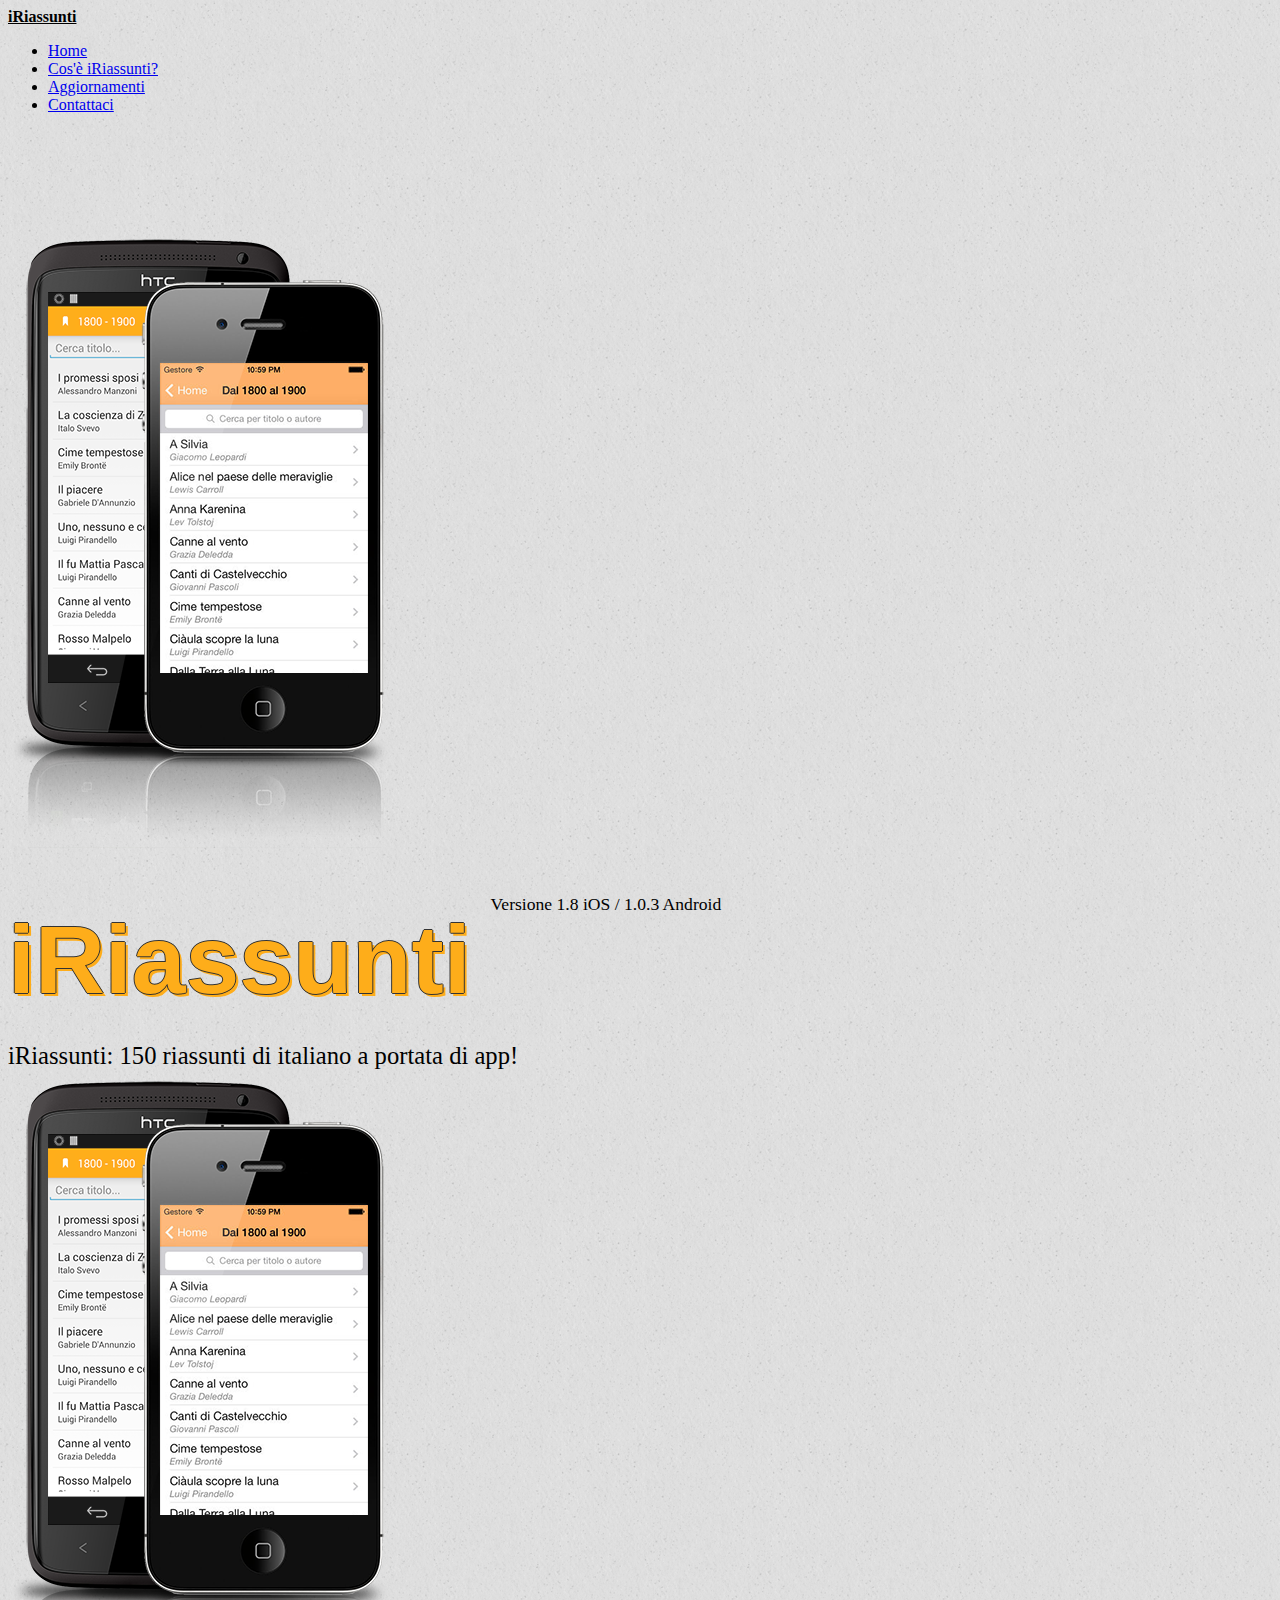
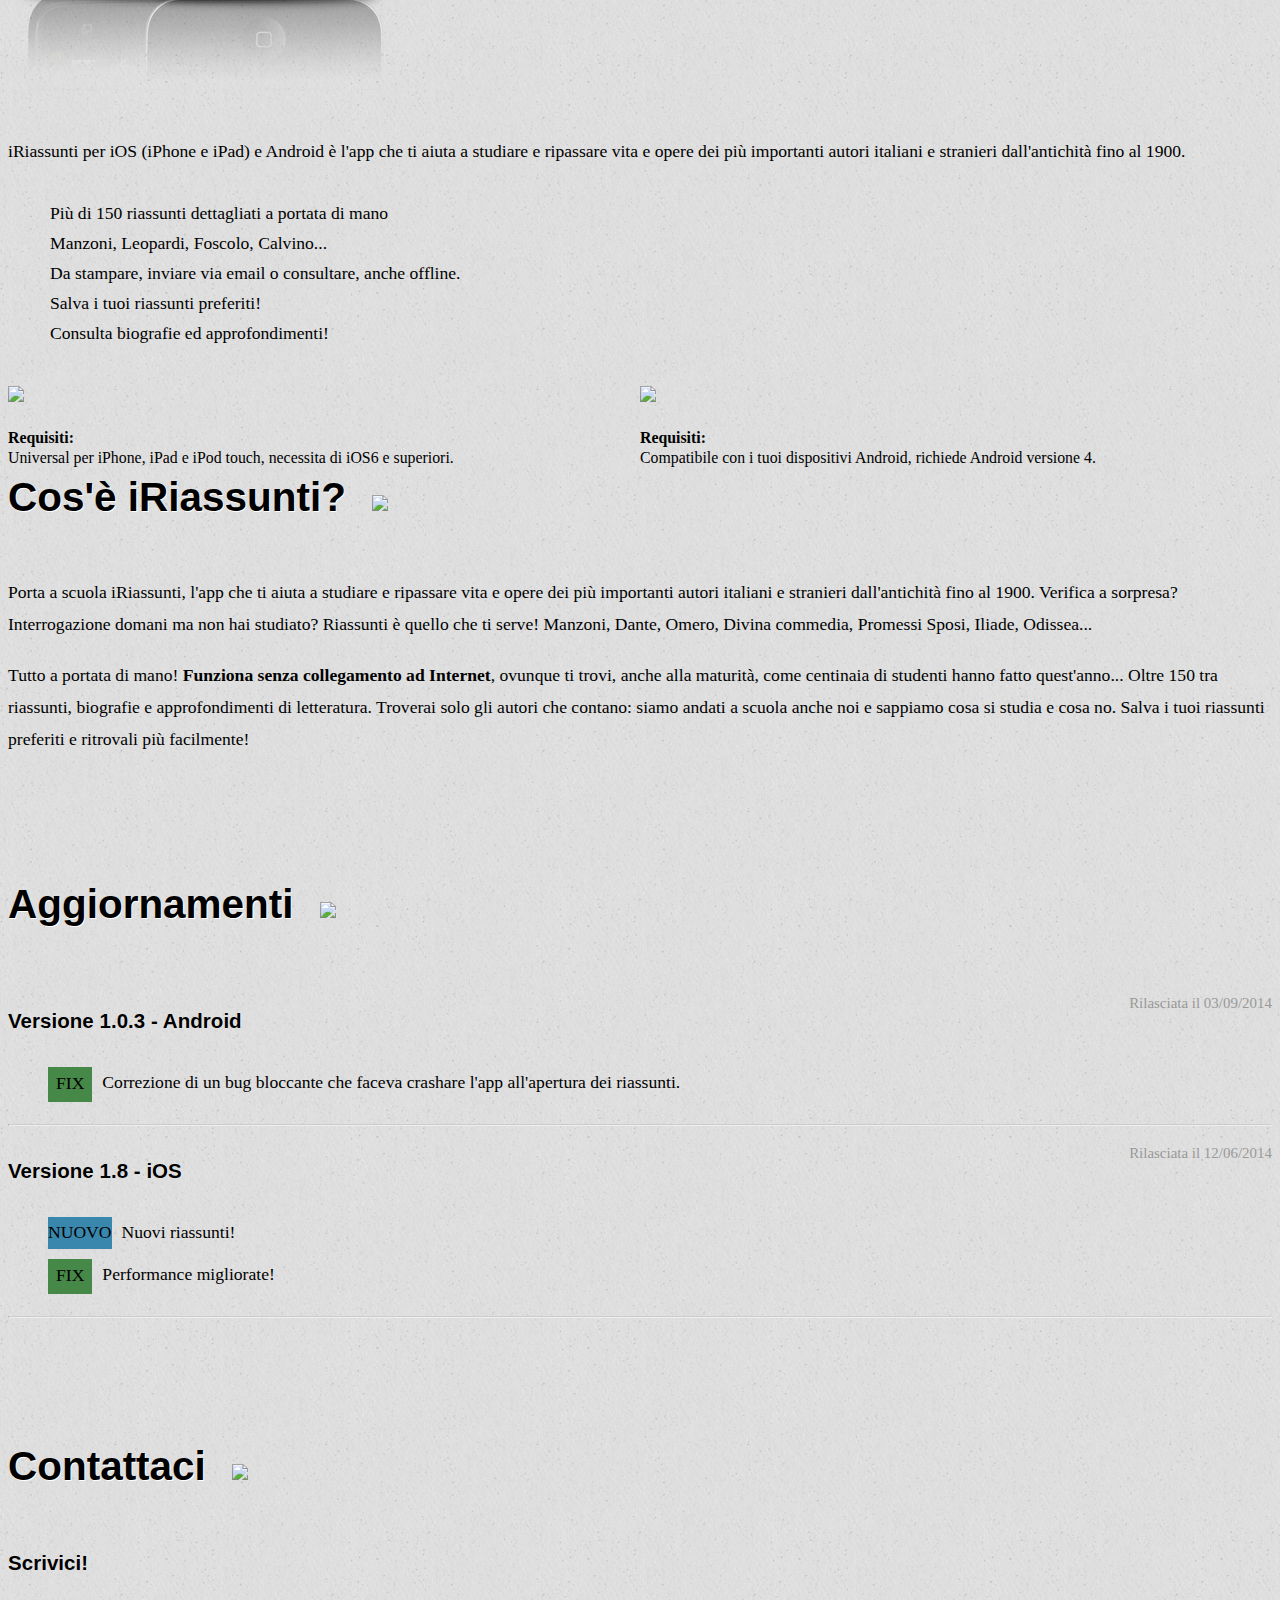
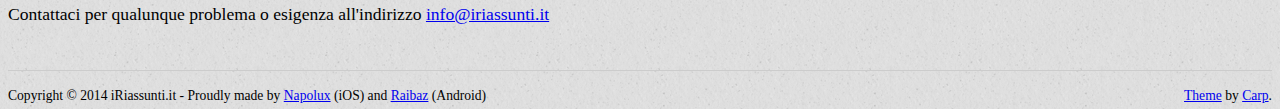
==== index.html @ 9f8c38d8 "changing index.html" ====
<!DOCTYPE html>
<html lang="en">
<head>
    <meta http-equiv="Content-Type" content="text/html; charset=utf-8"/>

    <meta http-equiv="X-UA-Compatible" content="IE=edge,chrome=1">
    <title>Riassunti e parafrasi di letteratura e italiano, per la scuola - iRiassunti su iOS (iPhone e iPad) e
        Android</title>
    <meta name="description" content="Riassunti letteratura, parafrasi e biografie per iOS (iPhone e iPad) e Android">
    <meta name="viewport" content="width=device-width">
    <meta name="google-site-verification" content="4MRv35q6dXKR_kwZB8ZE1b55-HT5NOeH33Pt2Wz1vvM"/>

    <meta name="keywords" content="riassunti iphone ipad android applicazione iphone riassunti gratis ipad parafrasi"/>
    <meta name="description"
          content="Riassunti per iPhone e Android, iRiassunti contiene moltissimi riassunti e parafrasi gi&agrave; pronti per studiare o ripassare"/>
    <meta http-equiv="Content-Language" content="IT"/>
    <meta name="author" content="http://www.iriassunti.it"/>
    <meta name="distribution" content="Global"/>
    <meta name="copyright" content="2014 - iRiassunti - Tutti i diritti riservati"/>
    <meta name="robots" content="FOLLOW,INDEX"/>
    <meta http-equiv="imagetoolbar" content="false"/>
    <!-- facebook open graph stuff -->
    <!-- place your facebook app id below -->
    <meta property="og:site_name" content="iRiassunti.it"/>
    <meta property="og:url" content="http://www.iriassunti.it/"/>
    <meta property="og:title" content="iRiassunti - Centinaia di riassunti sul tuo iPhone, iPad e Android"/>
    <meta property="og:type" content="website"/>
    <meta property="og:description"
          content="Ho messo like a iRiassunti: adoro questa app per iOS e Android... E costa pochissimo!"/>
    <meta property="og:image" content="http://www.iriassunti.it/like.png"/>
    <!-- end facebook open graph -->
    <!-- google +1 tags -->
    <meta itemprop="name" content="iRiassunti.it">
    <meta itemprop="description"
          content="Ho fatto +1 a iRiassunti: adoro questa app per iOS e Android... E costa pochissimo!">
    <meta itemprop="image" content="http://www.iriassunti.it/like.png">

    <!-- end google +1 tags -->
    <!-- media-queries.js -->
    <!--[if lt IE 9]>
    <script src="http://css3-mediaqueries-js.googlecode.com/svn/trunk/css3-mediaqueries.js"></script>
    <![endif]-->
    <!-- html5.js -->
    <!--[if lt IE 9]>
    <script src="http://html5shim.googlecode.com/svn/trunk/html5.js"></script>
    <![endif]-->


    <link href="font/stylesheet.css" rel="stylesheet" type="text/css"/>
    <link href="css/bootstrap.min.css" rel="stylesheet" type="text/css"/>
    <link href="css/bootstrap-responsive.min.css" rel="stylesheet" type="text/css"/>
    <link href="css/styles.css" rel="stylesheet" type="text/css"/>
    <link href="css/media-queries.css" rel="stylesheet" type="text/css"/>
    <link rel="stylesheet" type="text/css" href="fancybox/jquery.fancybox-1.3.4.css" media="screen"/>

    <meta name="viewport" content="width=device-width"/>

    <link rel="shortcut icon" href="favicon.ico" type="image/x-icon">

    <link href='http://fonts.googleapis.com/css?family=Exo:400,800' rel='stylesheet' type='text/css'>

</head>

<body data-spy="scroll">

<!-- TOP MENU NAVIGATION -->
<div class="navbar navbar-fixed-top">
    <div class="navbar-inner">
        <div class="container">

            <a class="brand pull-left" href="#">
                iRiassunti
            </a>

            <a class="btn btn-navbar" data-toggle="collapse" data-target=".nav-collapse">
                <span class="icon-bar"></span>
                <span class="icon-bar"></span>
                <span class="icon-bar"></span>
            </a>

            <div class="nav-collapse collapse">
                <ul id="nav-list" class="nav pull-right">
                    <li><a href="#home">Home</a></li>
                    <li><a href="#about">Cos'&egrave; iRiassunti?</a></li>
                    <li><a href="#updates">Aggiornamenti</a></li>
                    <li><a href="#contact">Contattaci</a></li>
                </ul>
            </div>

        </div>
    </div>
</div>


<!-- MAIN CONTENT -->
<div class="container content container-fluid" id="home">


<!-- HOME -->
<div class="row-fluid">

    <!-- PHONES IMAGE FOR DESKTOP MEDIA QUERY -->
    <div class="span5 visible-desktop">
        <img src="img/phones.png">
    </div>

    <!-- APP DETAILS -->
    <div class="span7">

        <!-- APP NAME -->
        <div id="app-name">
            <h1>iRiassunti</h1>
        </div>

        <!-- VERSION -->
        <div id="version">
            <span class="version-top label label-inverse">Versione 1.8 iOS / 1.0.3 Android</span>
        </div>

        <!-- TAGLINE -->
        <div id="tagline">
            iRiassunti: 150 riassunti di italiano a portata di app!
        </div>

        <!-- PHONES IMAGE FOR TABLET MEDIA QUERY -->
        <div class="hidden-desktop" id="phones">
            <img src="img/phones.png">
        </div>

        <!-- DESCRIPTION -->
        <div id="description">
            iRiassunti per iOS (iPhone e iPad) e Android &egrave; l'app che ti aiuta a studiare e ripassare vita e opere
            dei pi&ugrave; importanti autori italiani e stranieri dall'antichit&agrave; fino al 1900.
        </div>

        <!-- FEATURES -->
        <ul id="features">
            <li>Pi&ugrave; di 150 riassunti dettagliati a portata di mano</li>
            <li>Manzoni, Leopardi, Foscolo, Calvino... <br />Da stampare, inviare via email o
                consultare, anche offline.
            </li>
            <li>Salva i tuoi riassunti preferiti!</li>
            <li>Consulta biografie ed approfondimenti!</li>
        </ul>

        <!-- DOWNLOAD & REQUIREMENT BOX -->
        <div class="download-box">
            <a href="https://itunes.apple.com/it/app/iriassunti/id574956492?ls=1&mt=8"><img
                    src="img/available-on-the-app-store.png"></a>
        </div>
        <div class="download-box">
            <a href="https://play.google.com/store/apps/details?id=com.raibaz.ariassunti&hl=it"><img
                    src="img/android_app_on_play_logo_large.png"></a>
        </div>
        <div class="download-box">
            <strong>Requisiti:</strong><br>
            Universal per iPhone, iPad e iPod touch, necessita di iOS6 e superiori.
        </div>
        <div class="download-box">
            <strong>Requisiti:</strong><br>
            Compatibile con i tuoi dispositivi Android, richiede Android versione 4.
        </div>

    </div>
</div>


<!-- ABOUT & UPDATES -->
<div class="row-fluid" id="about">

    <div class="span6">
        <h2 class="page-title" id="scroll_up">
            Cos'&egrave; iRiassunti?
            <a href="#home" class="arrow-top">
                <img src="img/arrow-top.png">
            </a>
        </h2>

        <p>
            Porta a scuola iRiassunti, l'app che ti aiuta a studiare e ripassare vita e opere dei pi&ugrave; importanti
            autori italiani e stranieri dall'antichit&agrave; fino al 1900.
            Verifica a sorpresa? Interrogazione domani ma non hai studiato? Riassunti &egrave; quello che ti serve!
            Manzoni, Dante, Omero, Divina commedia, Promessi Sposi, Iliade, Odissea...
        </p>

        <p>Tutto a portata di mano! <strong>Funziona senza collegamento ad Internet</strong>, ovunque ti trovi, anche
            alla maturit&agrave;, come centinaia di studenti hanno fatto quest'anno...
            Oltre 150 tra riassunti, biografie e approfondimenti di letteratura. Troverai solo gli autori che contano:
            siamo andati a scuola anche noi e sappiamo cosa si studia e cosa no.
            Salva i tuoi riassunti preferiti e ritrovali più facilmente!</p>
    </div>

    <div class="span6 updates" id="updates">
        <h2 class="page-title" id="scroll_up">
            Aggiornamenti
            <a href="#home" class="arrow-top">
                <img src="img/arrow-top.png">
            </a>
        </h2>

        <!-- UPDATES & RELEASE NOTES -->

        <h3 class="version">Versione 1.0.3 - Android</h3>
        <span class="release-date">Rilasciata il 03/09/2014</span>
        <ul>
            <li><span class="label fix">FIX</span>Correzione di un bug bloccante che faceva crashare l'app all'apertura dei riassunti.
            </li>
        </ul>
        <hr>

        <h3 class="version">Versione 1.8 - iOS</h3>
        <span class="release-date">Rilasciata il 12/06/2014</span>
        <ul>
            <li><span class="label new">NUOVO</span>Nuovi riassunti!</li>
            <li><span class="label fix">FIX</span>Performance migliorate!</li>
        </ul>
        <hr>


    </div>

</div>


<!-- CONTACT -->
<div class="row-fluid" id="contact">

    <h2 class="page-title" id="scroll_up">
        Contattaci
        <a href="#home" class="arrow-top">
            <img src="img/arrow-top.png">
        </a>
    </h2>

    <!-- CONTACT INFO -->
    <div class="span12" id="contact-info">
        <h3>Scrivici!</h3>

        <p>Contattaci per qualunque problema o esigenza all'indirizzo <a href="mailto:info@iriassunti.it">info@iriassunti.it</a></p>
    </div>



</div>

</div>


<!-- FOOTER -->
<div class="footer container container-fluid">

    <!-- COPYRIGHT - EDIT HOWEVER YOU WANT! -->
    <div id="copyright">
        Copyright &copy; 2014 iRiassunti.it - Proudly made by <a href="http://napolux.com">Napolux</a> (iOS) and <a href="http://www.raibaz.com/">Raibaz</a> (Android)
    </div>

    <!-- CREDIT - PLEASE LEAVE THIS LINK! -->
    <div id="credits">
        <a href="http://github.differential.io/flexapp">Theme</a> by <a href="http://carp.io">Carp</a>.
    </div>

</div>

<script src="http://code.jquery.com/jquery-1.7.2.min.js"></script>
<script src="js/bootstrap.min.js"></script>
<script src="js/bootstrap-collapse.js"></script>
<script src="js/bootstrap-scrollspy.js"></script>
<script src="fancybox/jquery.mousewheel-3.0.4.pack.js"></script>
<script src="fancybox/jquery.fancybox-1.3.4.pack.js"></script>
<script src="js/init.js"></script>

<!-- Start of StatCounter Code for Default Guide -->
<script type="text/javascript">
    var sc_project = 8415206;
    var sc_invisible = 1;
    var sc_security = "7b72aba8";
    var scJsHost = (("https:" == document.location.protocol) ?
            "https://secure." : "http://www.");
    document.write("<sc" + "ript type='text/javascript' src='" +
            scJsHost +
            "statcounter.com/counter/counter.js'></" + "script>");</script>
<noscript>
    <div class="statcounter"><a title="web analytics"
                                href="http://statcounter.com/" target="_blank"><img
            class="statcounter"
            src="https://c.statcounter.com/8415206/0/7b72aba8/1/"
            alt="web analytics"></a></div>
</noscript>
<!-- End of StatCounter Code for Default Guide -->

<!-- AddThis Smart Layers BEGIN -->
<!-- Go to http://www.addthis.com/get/smart-layers to customize -->
<script type="text/javascript" src="//s7.addthis.com/js/300/addthis_widget.js#pubid=napolux"></script>
<script type="text/javascript">
    addthis.layers({
        'theme': 'transparent',
        'share': {
            'position': 'left',
            'numPreferredServices': 5
        }
    });
</script>
<!-- AddThis Smart Layers END -->

</body>
</html>
---- css/styles.css ----
/*!
 * TrippoApp v1.0
 * Copyright 2012 Trippo, Inc
 * Licensed under CC BY 3.0
 * http://creativecommons.org/licenses/by/3.0/
 *
 */


 
 /***** STRUCTURE *****/
 
 body { 
    background: url('../img/bg.png');
    background-color: #fff;
    }
    
h1, h2, h3, h4, h5, h6 {
    text-shadow: white 0.02em 0.02em;
    font-family: 'QlassikBold', sans-serif;
    }
    
h2 {
    font-size: 2.3em;
}
 
 .content {
    padding-top:100px;
    font-size: 1.1em;
    line-height: 1.8em;
    }
    
.content p {
    font-size: 1.0em;
    line-height: 1.8em;
    margin-bottom: 1.1em;
    }
    

/***** BODY *****/
    
.page-title {
    padding: 100px 0 30px 0;
    }
    
.arrow-top img {
    margin: -7px 0 0 15px;
    }


    
/***** NAVIGATION BAR *****/

.navbar .brand {
    font-weight: bold;
    color: black;
    text-shadow: 0 1px 0 rgba(255, 255, 255, .1), 0 0 30px rgba(255, 255, 255, .125);
}



/***** HOMEPAGE *****/
    
#details {
    position: relative;
    float: right;
    width: 527px;
    margin-top: 80px;
    padding-left: 20px;
}

#icon {
    position: relative;
    float: left;
    margin-right: 20px;
}

#app-name {
    position: relative;
    float: left;
    margin-top: 20px;
    margin-right: 20px;
}

#app-name h1 {
    font-size: 5.5em;
    font-size: 5.5em;
    color: #fead1a;
    text-shadow: -1px 0 #333, 0 1px #333, 1px 0 #333, 0 -1px #333, #fead1a 0.03em 0.03em;
    }
    
#version {
    top: 30px;
    position: relative;
    float: left;
}

#tagline {
    font-size: 1.4em;
    margin-top: 6em;
    clear: both;
}

#description {
    margin-top: 2em;
    margin-bottom: 1.8em;
}

#features li {
    background: url('../img/check.png') no-repeat left;
    list-style: none;
    padding-left: 25px;
    margin-left: -23px;
    line-height: 1.7em;
}

.download-box {
    width: 45%;
    float: left;
    padding-top: 20px;
    padding-right: 5%;
    font-size: 0.9em;
    line-height: 1.3em;
    }
    
    
    
/***** ABOUT PAGE *****/

.updates ul {
    list-style: none;
    padding-top: 10px;
    clear: both;
    margin: 0 0 25px 0;
    }
    
.updates ul li {
    margin-bottom: 10px;
    }
    
.updates hr {
    border-top: 1px solid #CCC;
    }
    
.updates .label {
    display: block;
    float: left;
    margin-right: 10px;
}

.version {
    float:left;
    }

.release-date {
    float:right;
    margin-top: 4px;
    color: #999;
    font-size: 0.85em;
    }
    
.new {
  background-color: #3a87ad;
}

.fix {
    background-color: #468847;
    padding: 1px 8px 2px;
    }
    

    
/***** CONTACT *****/

#contact-form {
    border-left: 1px solid #cccccc;
    }
    
#contact-info {
    padding-bottom:20px;
    }
    
    
    
/***** FOOTER *****/

.footer {
    font-size: 0.85em;
    line-height: 1.5em;
    padding: 15px 0;
    border-top: 1px solid #CCC;
}

#copyright {
    float:left;
    }
    
#credits {
    float:right;
    }
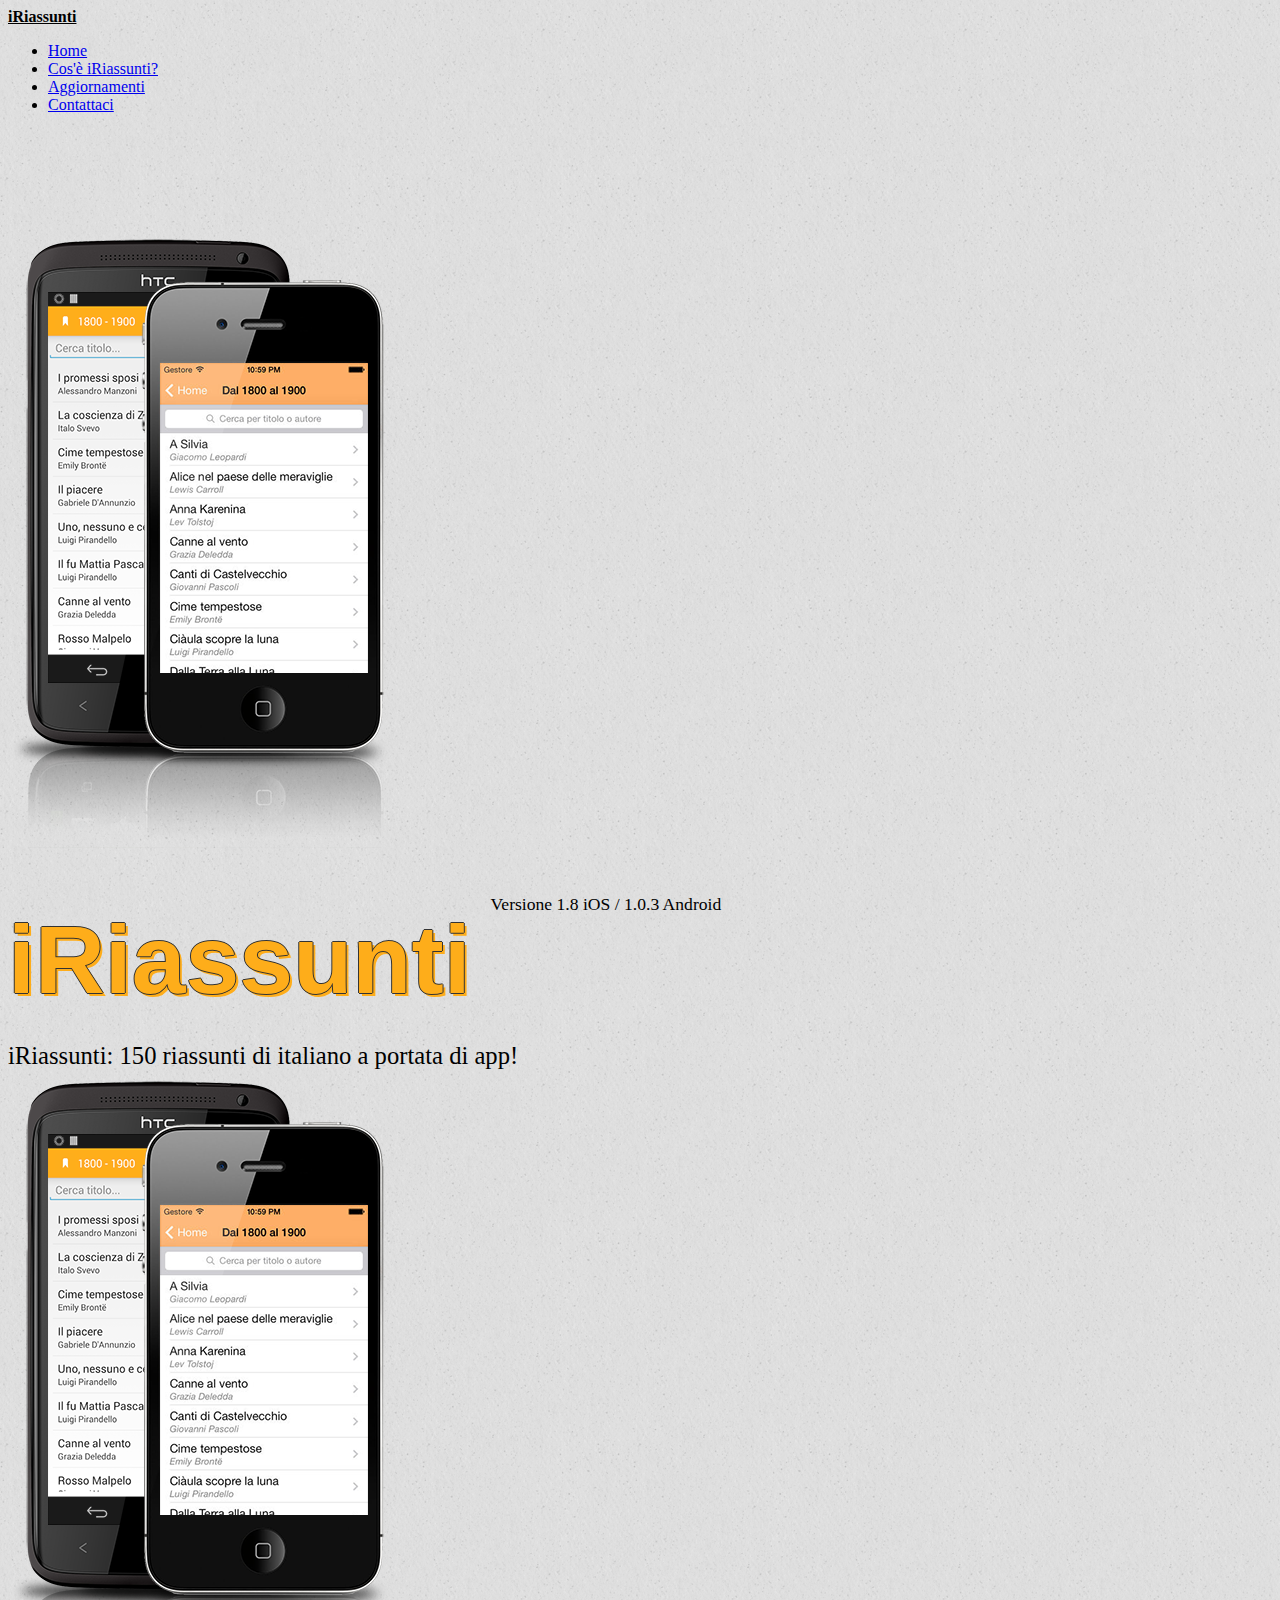
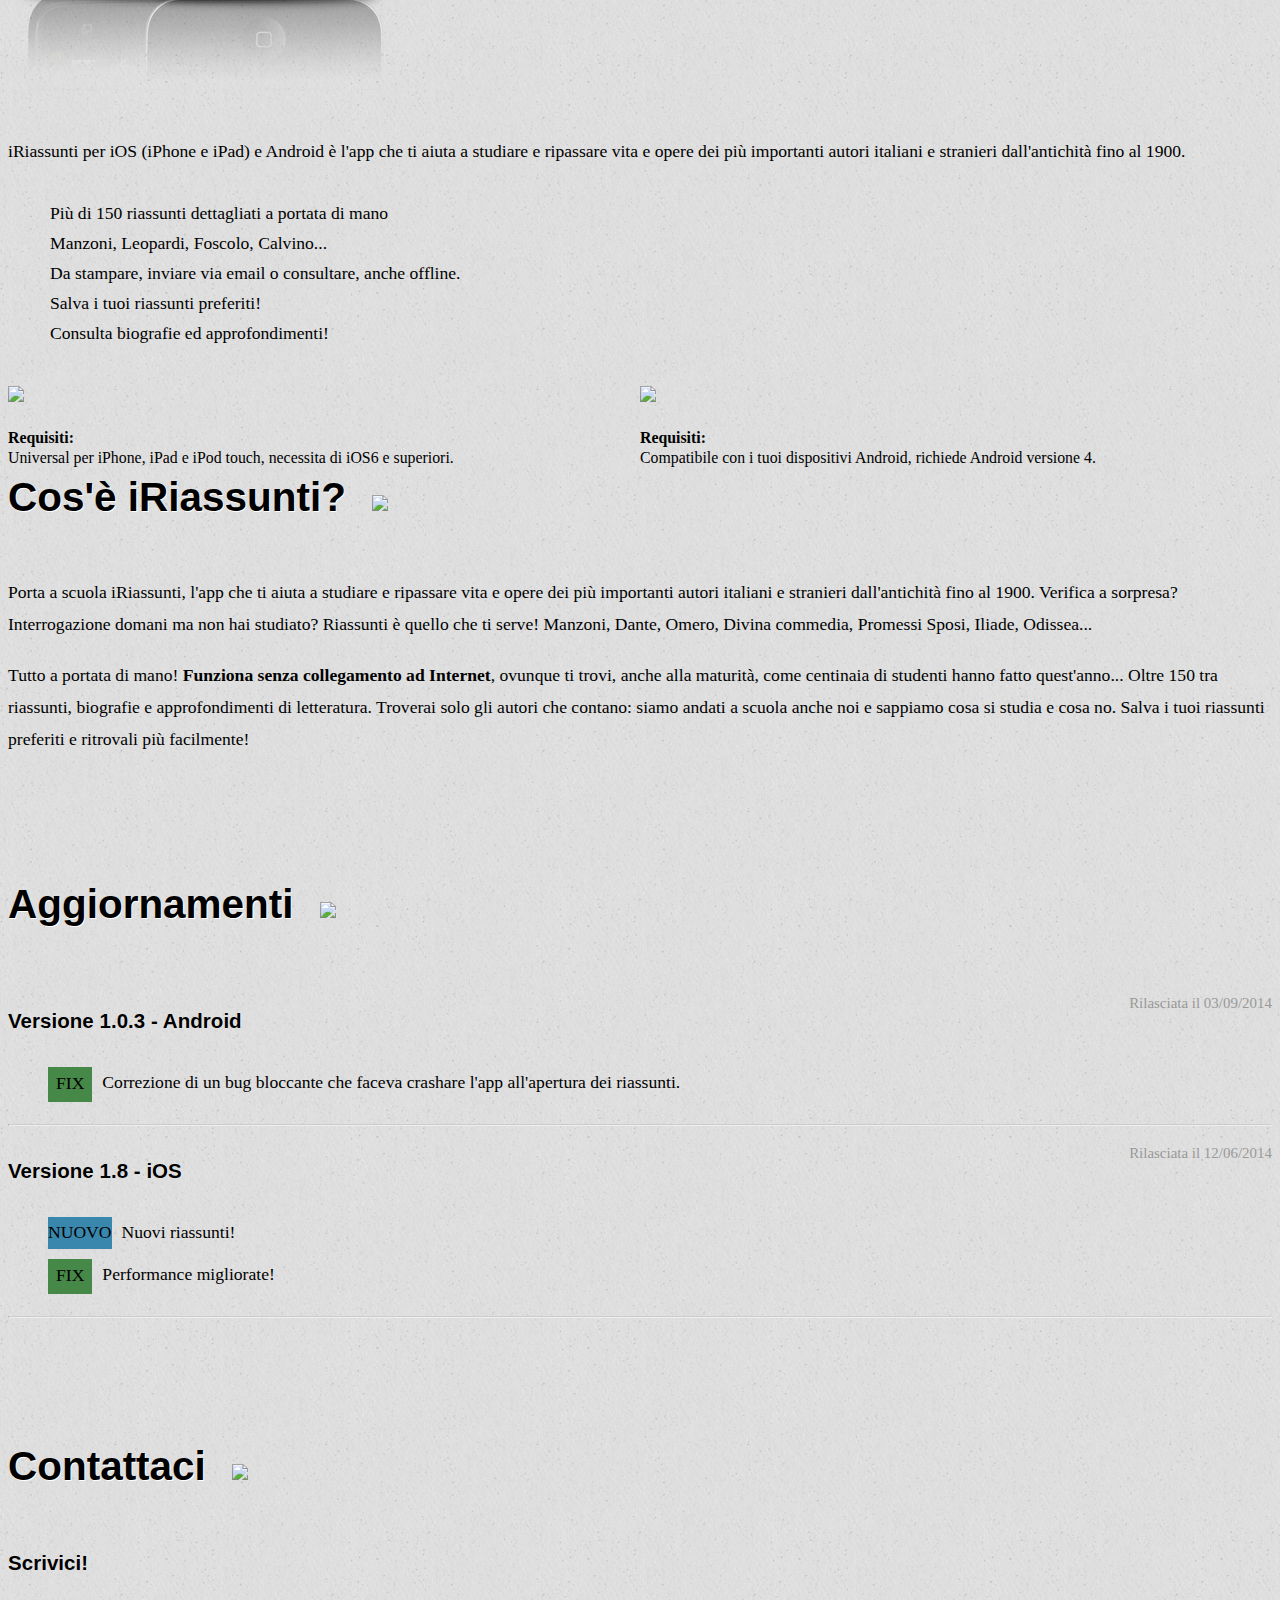
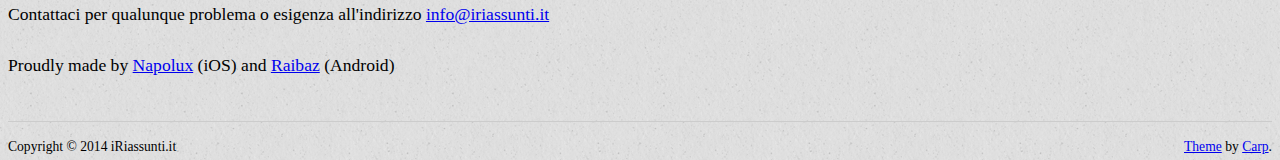
==== commit da5a8d04: "moving credits in index.html" ====
--- a/index.html
+++ b/index.html
@@ -236,7 +236,9 @@
     <div class="span12" id="contact-info">
         <h3>Scrivici!</h3>
 
-        <p>Contattaci per qualunque problema o esigenza all'indirizzo <a href="mailto:info@iriassunti.it">info@iriassunti.it</a></p>
+        <p>Contattaci per qualunque problema o esigenza all'indirizzo <a href="mailto:info@iriassunti.it">info@iriassunti.it</a>
+        </p>
+        <p>Proudly made by <a href="http://napolux.com">Napolux</a> (iOS) and <a href="http://www.raibaz.com/">Raibaz</a> (Android)</p>
     </div>
 
 
@@ -251,7 +253,7 @@
 
     <!-- COPYRIGHT - EDIT HOWEVER YOU WANT! -->
     <div id="copyright">
-        Copyright &copy; 2014 iRiassunti.it - Proudly made by <a href="http://napolux.com">Napolux</a> (iOS) and <a href="http://www.raibaz.com/">Raibaz</a> (Android)
+        Copyright &copy; 2014 iRiassunti.it
     </div>
 
     <!-- CREDIT - PLEASE LEAVE THIS LINK! -->
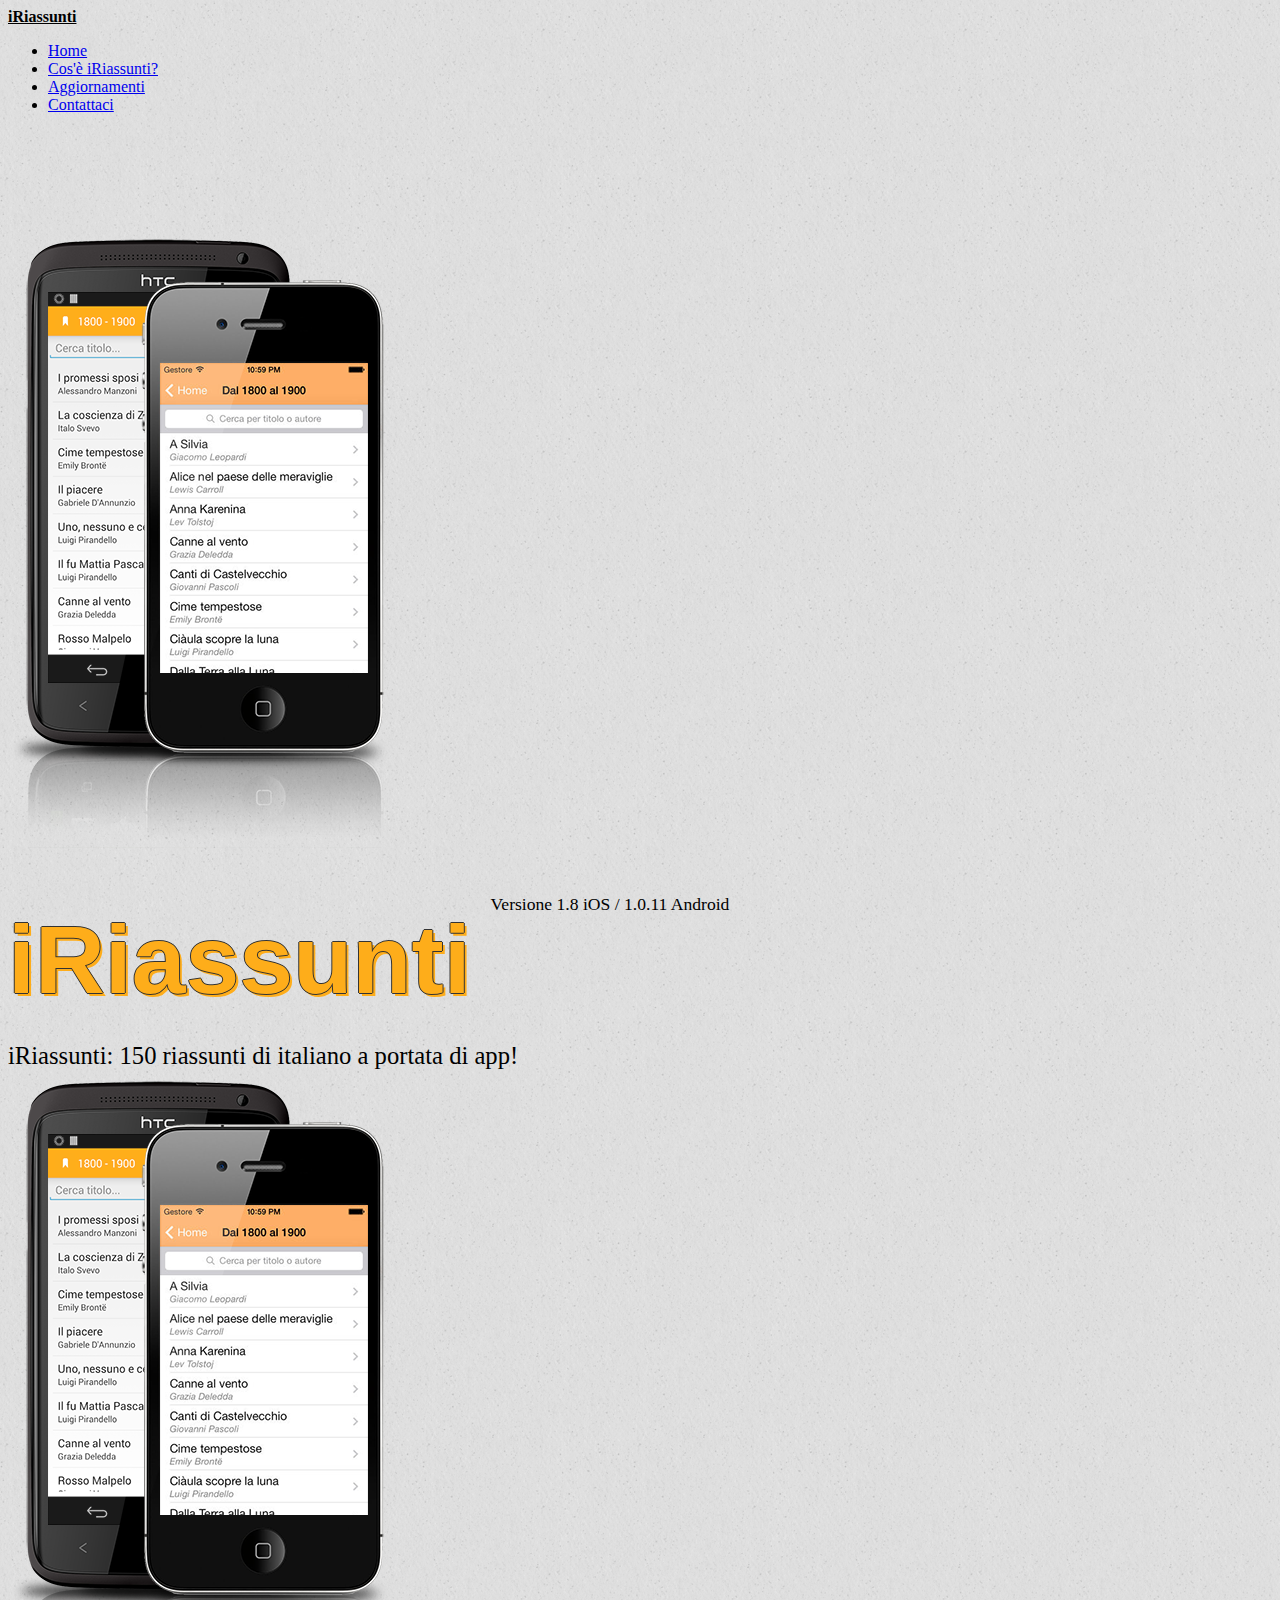
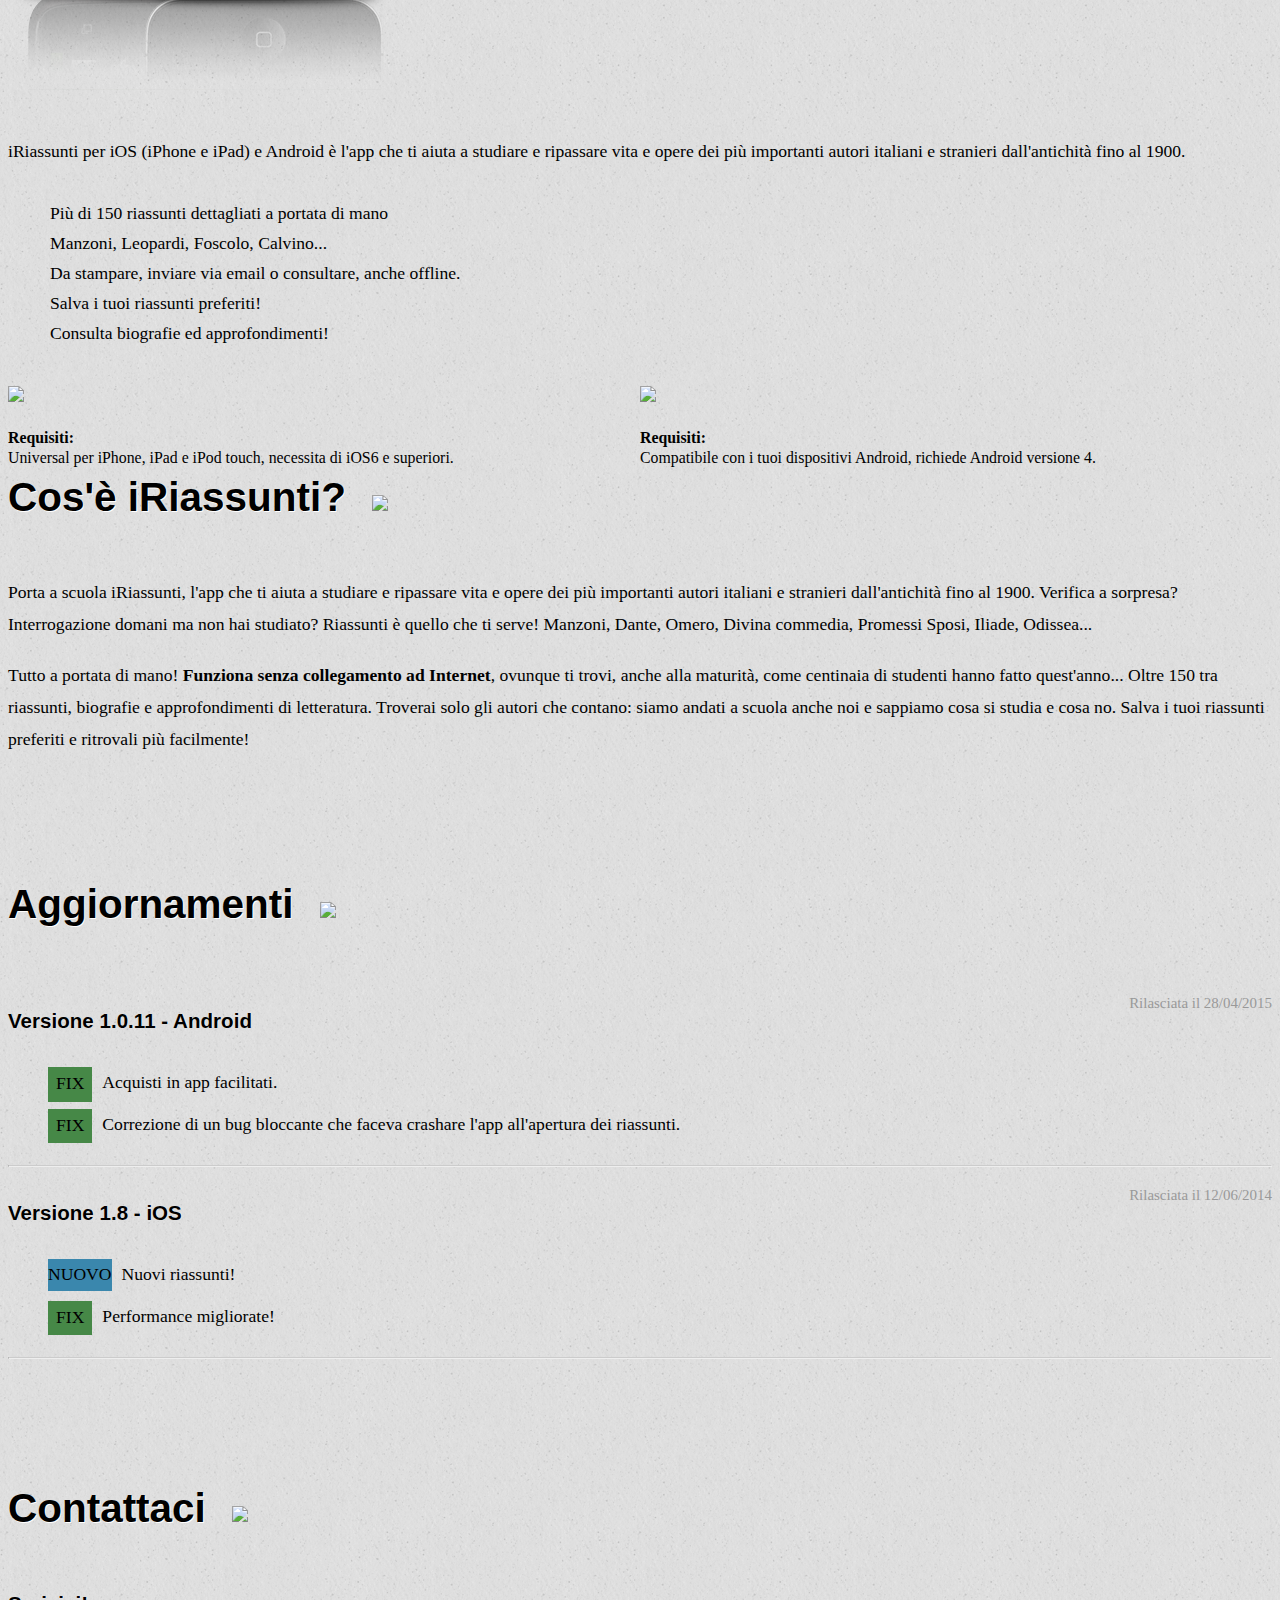
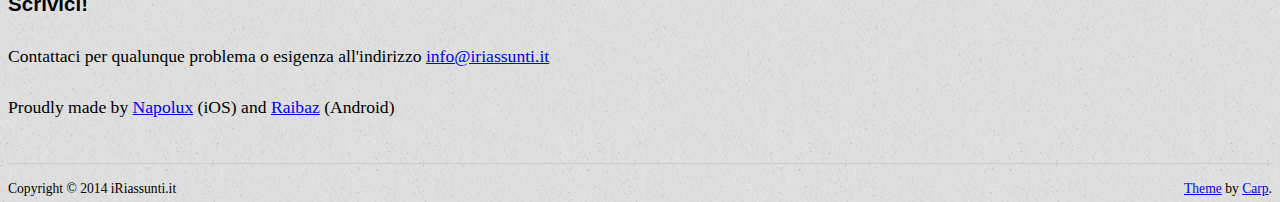
==== commit 7edb80e9: "cookie" ====
--- a/index.html
+++ b/index.html
@@ -114,7 +114,7 @@
 
         <!-- VERSION -->
         <div id="version">
-            <span class="version-top label label-inverse">Versione 1.8 iOS / 1.0.3 Android</span>
+            <span class="version-top label label-inverse">Versione 1.8 iOS / 1.0.11 Android</span>
         </div>
 
         <!-- TAGLINE -->
@@ -200,11 +200,12 @@
 
         <!-- UPDATES & RELEASE NOTES -->
 
-        <h3 class="version">Versione 1.0.3 - Android</h3>
-        <span class="release-date">Rilasciata il 03/09/2014</span>
+        <h3 class="version">Versione 1.0.11 - Android</h3>
+        <span class="release-date">Rilasciata il 28/04/2015</span>
         <ul>
+            <li><span class="label fix">FIX</span>Acquisti in app facilitati.</li>
             <li><span class="label fix">FIX</span>Correzione di un bug bloccante che faceva crashare l'app all'apertura dei riassunti.
-            </li>
+        </li>
         </ul>
         <hr>
 
@@ -303,6 +304,6 @@
     });
 </script>
 <!-- AddThis Smart Layers END -->
-
+<!--Start Cookie Script--> <script type="text/javascript" charset="UTF-8" src="http://chs02.cookie-script.com/s/5f229a223a3351d20e6b4c710f71e2ba.js"></script> <!--End Cookie Script-->
 </body>
 </html>
